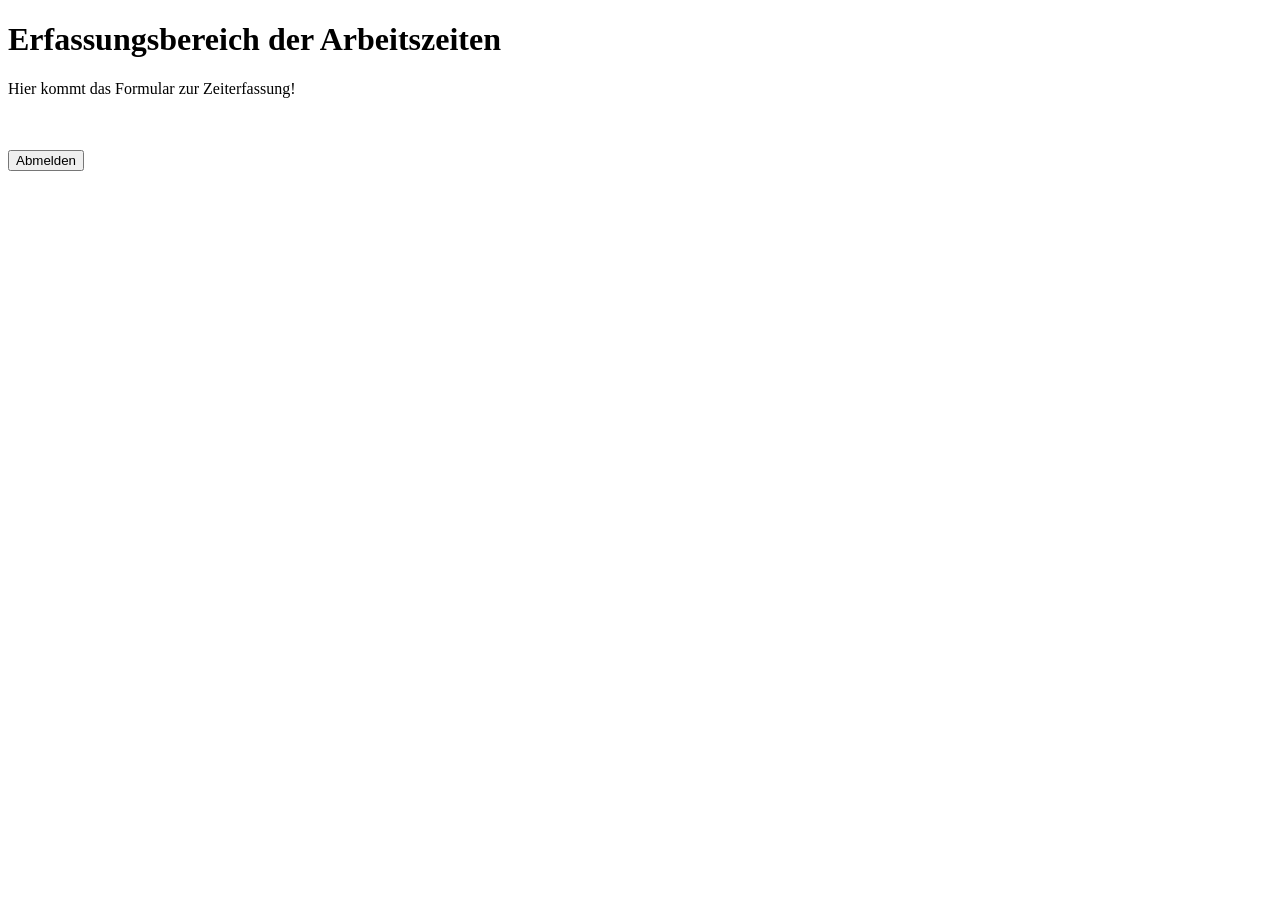
==== workingTimeRecording.html @ 272a85b2 "Erfassungsbereich der Arbeitszeiten Grundgerüst für den Erfassungsbereich der Arbeitszeiten. Jedoch " ====
<!DOCTYPE html>
<html>
    <head>
       <meta charset="utf-8">
       <title>Arbeitszeiterfassung</title>
    </head>

    <body>
        <h1>Erfassungsbereich der Arbeitszeiten</h1>
        <p>Hier kommt das Formular zur Zeiterfassung!</p>
        <br>
        <br>
        <a href="index.html"><button>Abmelden</button></a>
    </body>
</html>
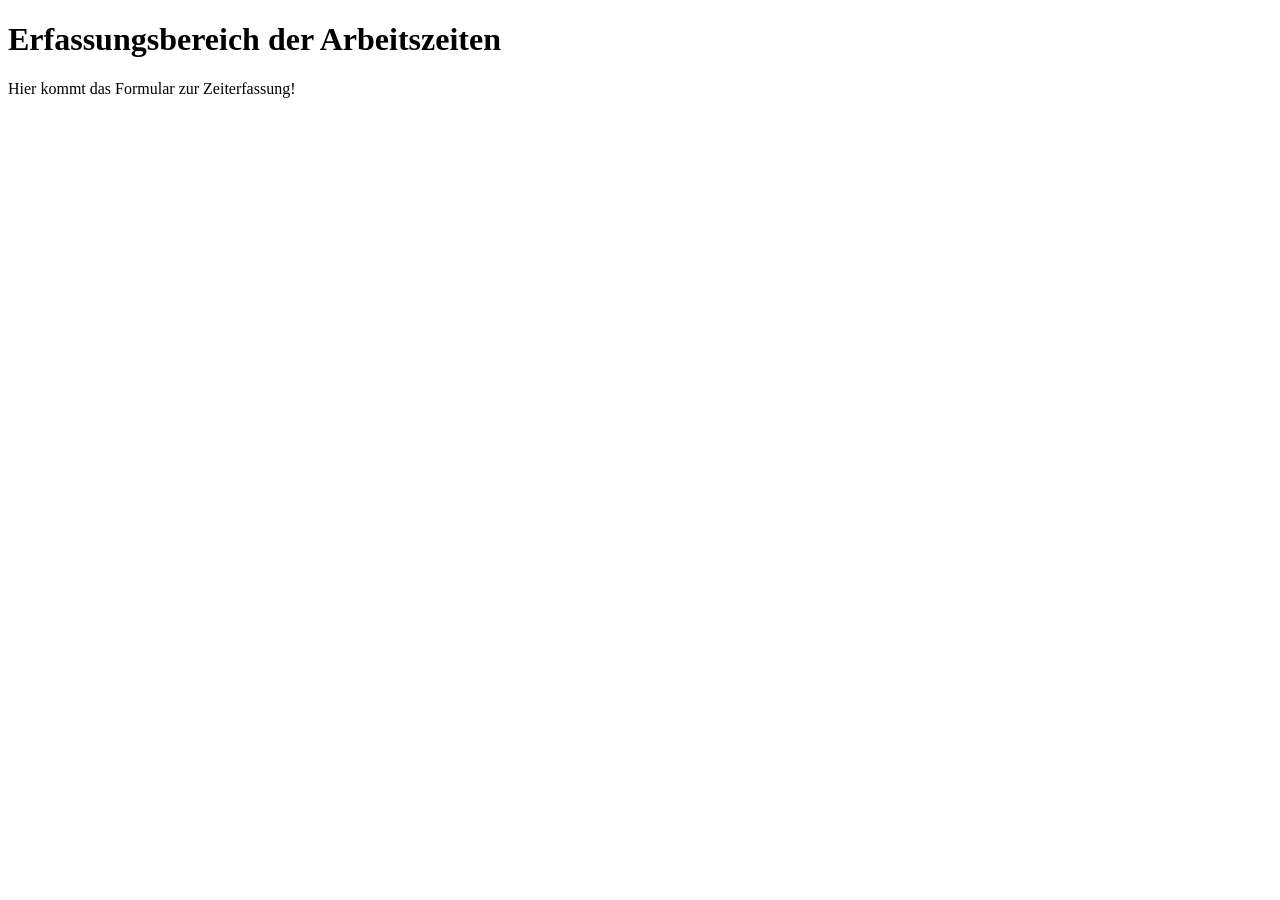
==== commit 1f770aaa: "Grundgerüst Header & Footer" ====
--- a/workingTimeRecording.html
+++ b/workingTimeRecording.html
@@ -8,8 +8,5 @@
     <body>
         <h1>Erfassungsbereich der Arbeitszeiten</h1>
         <p>Hier kommt das Formular zur Zeiterfassung!</p>
-        <br>
-        <br>
-        <a href="index.html"><button>Abmelden</button></a>
     </body>
 </html>
